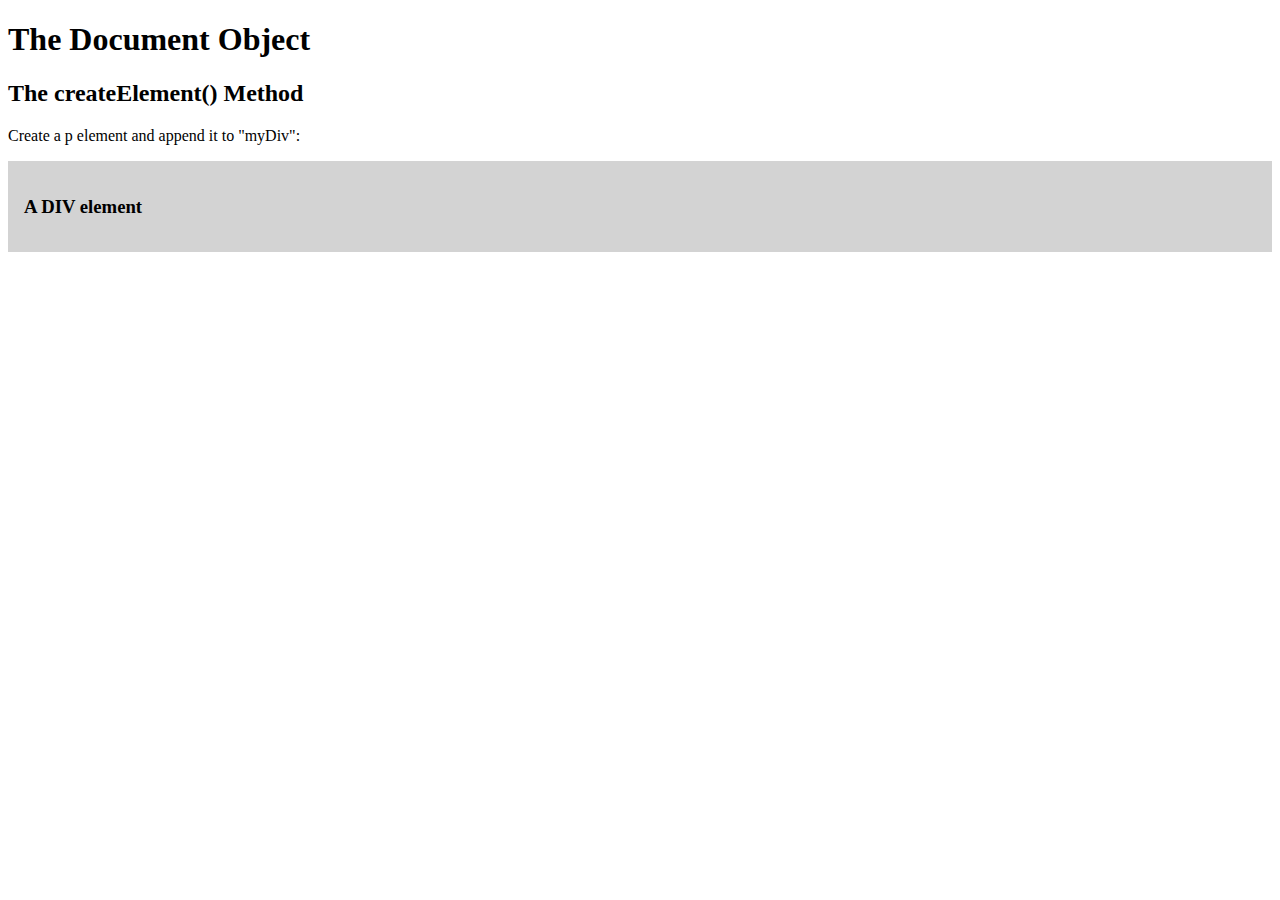
==== test.html @ b94a0a5f "Complete 19x16 div and next mapping it" ====
<!DOCTYPE html>
<html>
<body>

<h1>The Document Object</h1>
<h2>The createElement() Method</h2>

<p>Create a p element and append it to "myDiv":</p>

<div id="myDIV" style="padding:16px;background-color:lightgray">
<h3>A DIV element</h3>
</div>

<script src="/scripts/Main.js"></script>

</body>
</html>
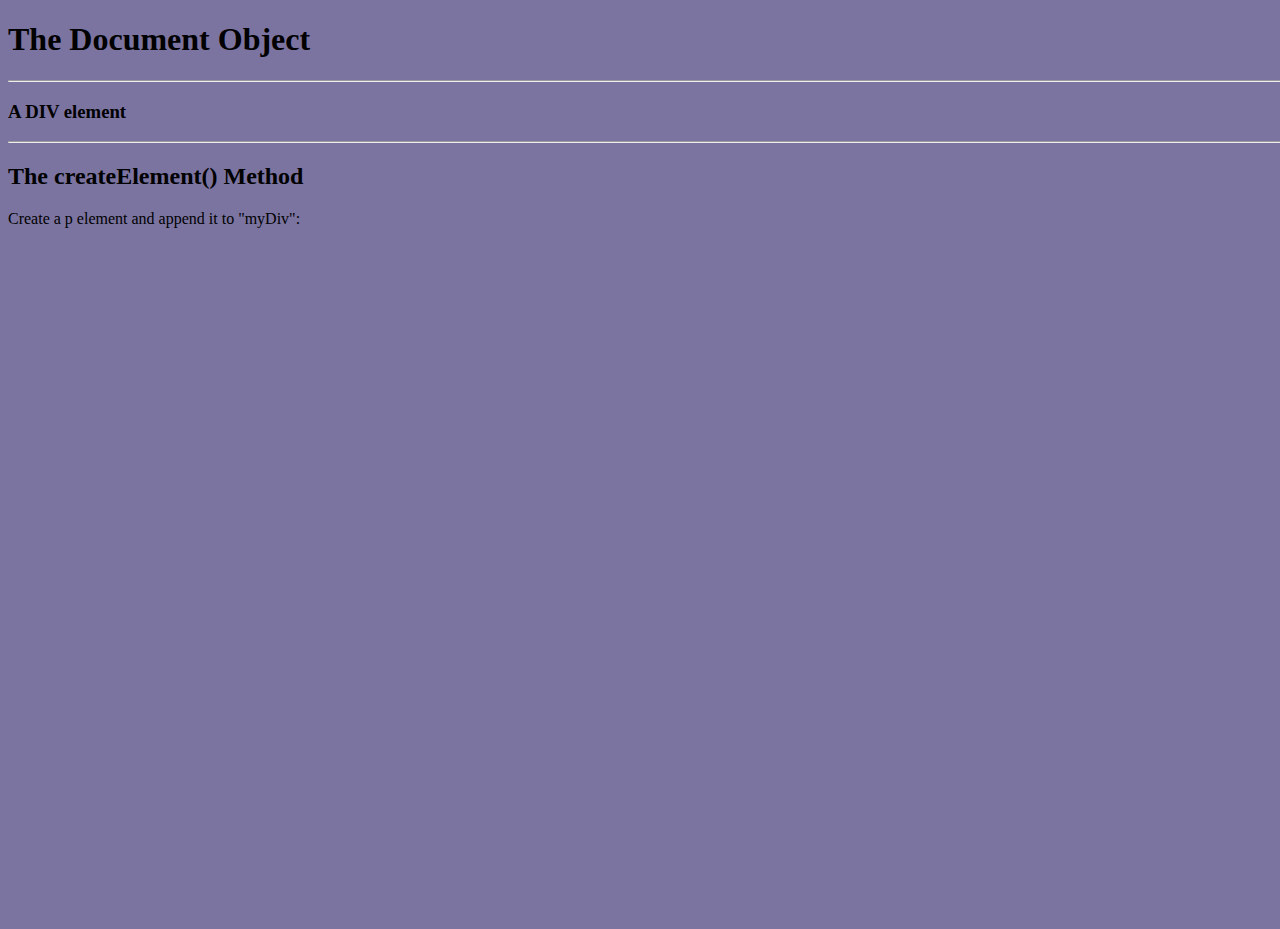
==== commit 426a504d: "Play move and wall stop" ====
--- a/test.html
+++ b/test.html
@@ -1,17 +1,35 @@
 <!DOCTYPE html>
 <html>
+<head>
+    <title>For testing</title>
+    <link rel="stylesheet" href="/style/style.css"/>
+</head>
 <body>
-
 <h1>The Document Object</h1>
+<hr>
+<div class="myDIV" id="textArea">
+    <h3>A DIV element</h3>
+    <div id="testImg"></div>
+</div>
+<hr>
 <h2>The createElement() Method</h2>
 
 <p>Create a p element and append it to "myDiv":</p>
 
-<div id="myDIV" style="padding:16px;background-color:lightgray">
-<h3>A DIV element</h3>
-</div>
 
-<script src="/scripts/Main.js"></script>
+<script>
+    // Test Image at test.html
 
+    /*    
+    document.getElementById("testImg").appendChild(document.createElement("img"));
+        wall.setAttribute("src", "/Image/wall.png");
+        wall.setAttribute("alt","W");
+        wall.setAttribute("display", "block");
+        wall.setAttribute("width", "100%");
+        wall.setAttribute("height", "100%");
+//        wall.setAttribute("top", "0");
+        wall.setAttribute("position", "absolute");
+*/
+</script>   
 </body>
 </html>--- a/style/style.css
+++ b/style/style.css
@@ -0,0 +1,27 @@
+body {
+    background: rgb(123, 116, 161);
+    height: 100vh;
+    width: 100vw;
+  }
+  
+  .gameArea {
+    display:grid;
+    grid-template: auto / repeat(19, 1fr);
+    grid-gap: 3px;
+    background-color: #9a66a7;
+    width: 700px;
+    height: 500px;
+    margin-left:10%;
+    top: 0px;
+    border: 3px solid rgb(97, 7, 7);
+  
+    padding: 2rem 3rem 2rem;
+/*    display: flex; 
+    flex-wrap: wrap; */
+  }
+  
+#msgArea{
+  color: antiquewhite;
+}
+
+
